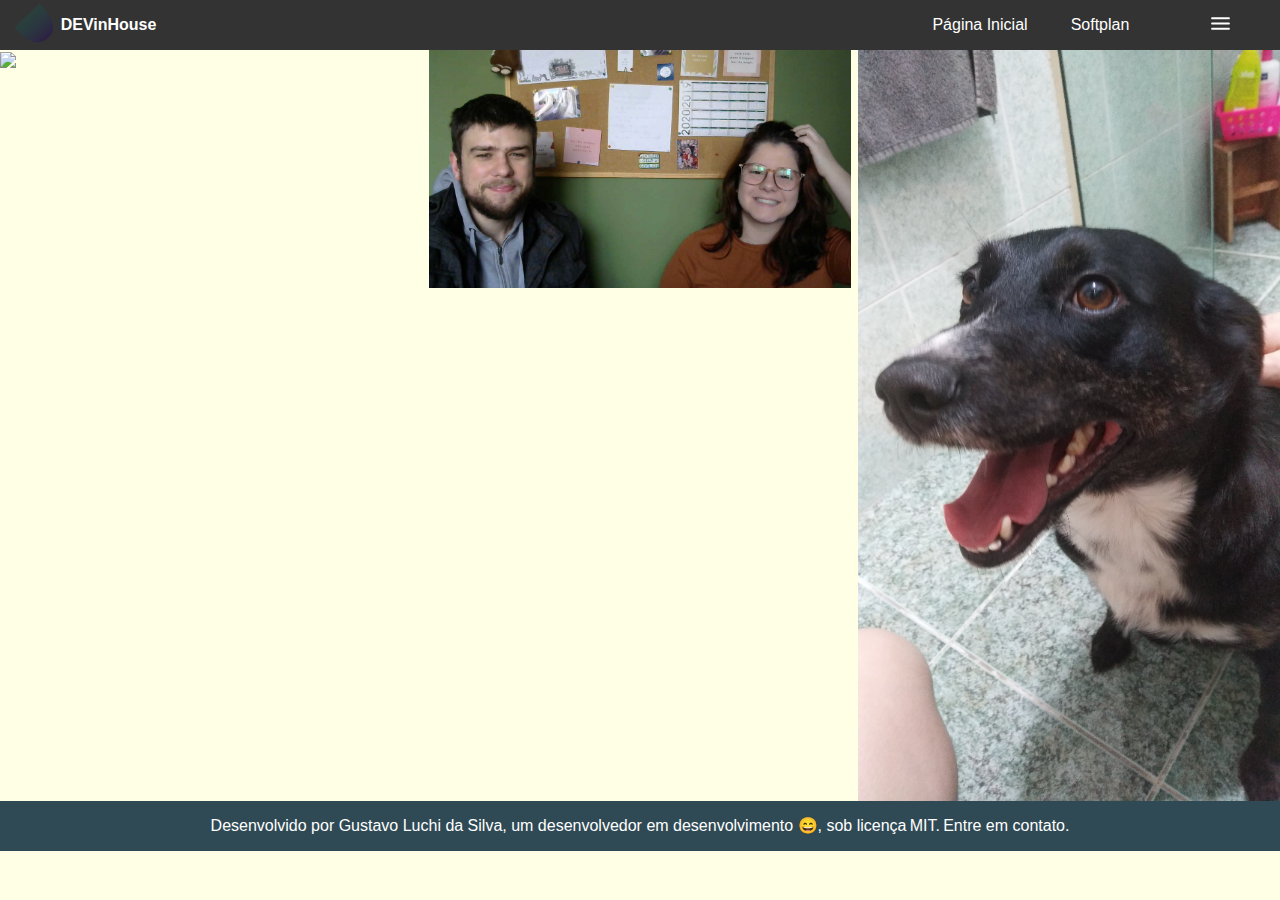
==== pages/images.html @ b2af67cc "segundo commit, site pronto" ====
<!DOCTYPE html>
<html lang="en">
  <head>
    <meta charset="UTF-8" />
    <meta name="viewport" content="width=device-width, initial-scale=1.0" />
    <link type="text/css" rel="stylesheet" href="../styles/images.css" />
    <link type="text/css" rel="stylesheet" href="./styles/index.css" />
    <link rel="apple-touch-icon" sizes="180x180" href="/apple-touch-icon.png" />
    <link rel="icon" type="image/png" sizes="32x32" href="/favicon-32x32.png" />
    <link rel="icon" type="image/png" sizes="16x16" href="/favicon-16x16.png" />
    <link rel="manifest" href="/site.webmanifest" />
  </head>
  <body>
    <div id="logo">
      <div>
        <svg
          width="40px"
          height="40px"
          version="1.1"
          viewBox="0 0 50 50"
          xmlns="http://www.w3.org/2000/svg"
          xmlns:xlink="http://www.w3.org/1999/xlink"
        >
          <defs>
            <linearGradient
              id="a"
              x1="126.4185"
              x2="31.27054"
              y1="148.3346"
              y2="148.3346"
              gradientTransform="matrix(.5537806 .6101343 -.4579356 .4231038 39.28614 -97.20314)"
              gradientUnits="userSpaceOnUse"
            >
              <stop stop-color="#2e2144" offset="0" />
              <stop stop-color="#157a44" stop-opacity="0" offset="1" />
            </linearGradient>
          </defs>
          <path
            d="m32.21868 0.8800563-31.45481 29.06227c5.444534 6.007171 23.80654 30.47295 42.0573 13.61039 17.19955-15.62346-6.163543-37.76622-10.60249-42.67266z"
            fill="url(#a)"
            stroke-width="0"
            style="mix-blend-mode: normal"
          />
        </svg>
      </div>
      <strong>DEVinHouse</strong>
    </div>
    <div id="enjambracao"></div>
    <nav class="menu" id="home">
      <ul>
        <li class="desktop"><a href="../index.html">Página Inicial</a></li>
        <li class="desktop">
          <a href="https://www.softplan.com.br/" target="_blank">Softplan</a>
        </li>
        <li class="dropdown">
          <a class="dropbtn"
            ><svg viewBox="0 0 24 24" fill="white" width="25px" height="25px">
              <path d="M0 0h24v24H0V0z" fill="none" />
              <path
                d="M4 18h16c.55 0 1-.45 1-1s-.45-1-1-1H4c-.55 0-1 .45-1 1s.45 1 1 1zm0-5h16c.55 0 1-.45 1-1s-.45-1-1-1H4c-.55 0-1 .45-1 1s.45 1 1 1zM3 7c0 .55.45 1 1 1h16c.55 0 1-.45 1-1s-.45-1-1-1H4c-.55 0-1 .45-1 1z"
              /></svg
          ></a>
          <ul class="dropdown-content desktop">
            <li>
              <a href="images.html" class="desktop">Fotos</a>
              <a href="../index.html" class="mobile">Página Inicial</a>
            </li>
            <li>
              <a href="#" class="desktop">Link 2</a>
              <a href="https://www.softplan.com.br/" target="_blank" class="mobile">Softplan</a>
            </li>
            <li>
              <a href="#" class="desktop">Link 3</a>
              <a href="#" class="mobile">Imagens</a>
            </li>
          </ul>
        </li>
      </ul>
    </nav>

    <div class="row">
      <div class="column">
        <img
          src="https://avatars2.githubusercontent.com/u/47032367?s=400&u=22c31875282fb350659cec288230be833ab01401&v=4"
        />
      </div>
      <div class="column"><img src="../EueEla.jpg" /></div>
      <div class="column"><img src="../images/Milka.jpg" /></div>
    </div>
    <footer>
      <p>
        Desenvolvido por Gustavo Luchi da Silva, um desenvolvedor em
        desenvolvimento 😄, sob licença&#x2009;<a
          href="https://opensource.org/licenses/MIT"
          >MIT.</a
        >&#x2009;<a href="mailto:gustavo.luchi@gmail.com">Entre em contato.</a>
      </p>
    </footer>
  </body>
  </body>
</html>
---- styles/images.css ----
* {
  box-sizing: border-box;
  padding: 0;
  margin: 0;
}

body {
  font-family: Arial;
  background-color: rgba(255, 255, 0, 0.1);
  font-family: "Segoe UI", Tahoma, Geneva, Verdana, sans-serif;
  min-height: 100vh;
}

#logo {
  z-index: 1;
  position: fixed;
  color: #fff;
  justify-content: space-around;
  align-items: center;
  display: flex;
  height: 50px;
  width: 150px;
  margin-left: 10px;
}
#logo a {
  color: #fff;
}

.menu {
  width: 100%;
  height: 50px;
  display: flex;
  position: fixed;
  top: 0;
  margin: 0;
  padding: 0;
  background-color: #333;
  justify-content: flex-end;
}

.menu li {
  float: left;
  width: 120px;
  height: 50px;
  display: flex;
  justify-content: center;
}

.menu li a {
  color: white;
  text-decoration: none;
  margin: auto;
}

li:hover {
  background-color: #2f4a55;
}

.dropdown-content {
  display: none;
  background-color: #333;
  width: 120px;
  position: fixed;
  top: 50px;
  right: 0px;
}

.dropdown:hover .dropdown-content {
  display: inline;
}

ul .mobile {
  display: none;
}

#enjambracao {
  width: 100%;
  height: 50px;
}

.row {
  display: -ms-flexbox;
  /* IE10 */
  display: flex;
  -ms-flex-wrap: wrap;
  /* IE10 */
  flex-wrap: wrap;
  justify-content: space-between;
}

.column {
  -ms-flex: 33%;
  /* IE10 */
  flex: 33%;
  max-width: 33%;
  padding: 0;
}

.column img {
  vertical-align: middle;
  width: 100%;
}

footer {
  width: 100%;
  background-color: #2f4a55;
  color: #fff;
  height: 50px;
  text-align: center;
  vertical-align: middle;
  line-height: 50px;
}
footer a {
  color: #fff;
  text-decoration: none;
}

@media screen and (max-width: 860px) {
  .column {
    -ms-flex: 50%;
    flex: 50%;
    max-width: 50%;
  }

  footer {
    height: 100px;
  }
}
@media screen and (max-width: 600px) {
  ul .desktop {
    display: none;
  }
  ul .mobile {
    display: inline;
  }

  .column {
    -ms-flex: 100%;
    flex: 100%;
    max-width: 100%;
  }
}

/*# sourceMappingURL=images.css.map */
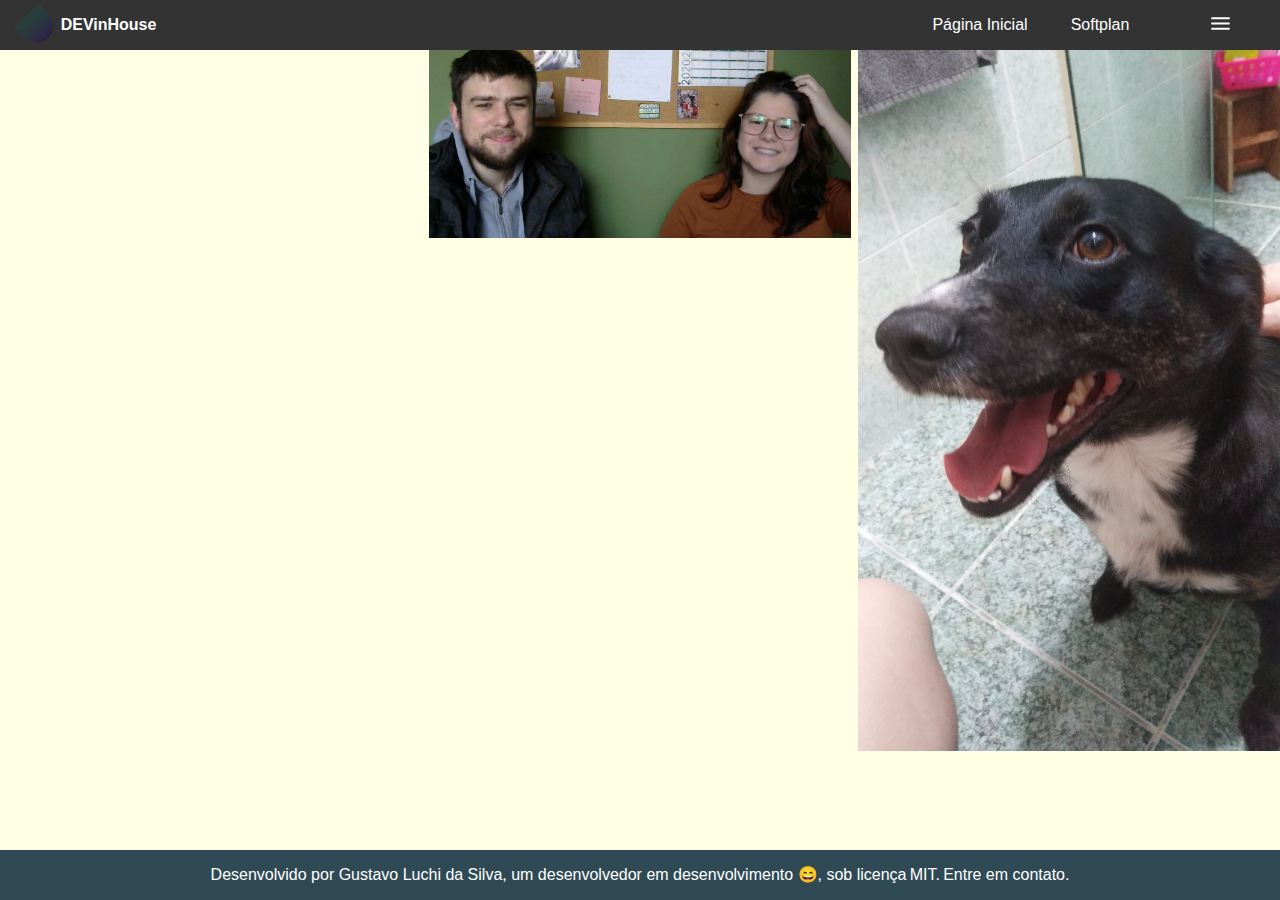
==== commit fa8b2d86: "footer corrigido" ====
--- a/pages/images.html
+++ b/pages/images.html
@@ -45,7 +45,6 @@
       </div>
       <strong>DEVinHouse</strong>
     </div>
-    <div id="enjambracao"></div>
     <nav class="menu" id="home">
       <ul>
         <li class="desktop"><a href="../index.html">Página Inicial</a></li>
@@ -66,11 +65,11 @@
               <a href="../index.html" class="mobile">Página Inicial</a>
             </li>
             <li>
-              <a href="#" class="desktop">Link 2</a>
+              <a href="#" class="desktop">Exemplo 1</a>
               <a href="https://www.softplan.com.br/" target="_blank" class="mobile">Softplan</a>
             </li>
             <li>
-              <a href="#" class="desktop">Link 3</a>
+              <a href="#" class="desktop">Exemplo 2</a>
               <a href="#" class="mobile">Imagens</a>
             </li>
           </ul>
@@ -87,6 +86,7 @@
       <div class="column"><img src="../EueEla.jpg" /></div>
       <div class="column"><img src="../images/Milka.jpg" /></div>
     </div>
+    <div id="enjambracao"></div>
     <footer>
       <p>
         Desenvolvido por Gustavo Luchi da Silva, um desenvolvedor em
--- a/styles/images.css
+++ b/styles/images.css
@@ -1,14 +1,13 @@
 * {
-  box-sizing: border-box;
   padding: 0;
   margin: 0;
 }
 
 body {
-  font-family: Arial;
   background-color: rgba(255, 255, 0, 0.1);
   font-family: "Segoe UI", Tahoma, Geneva, Verdana, sans-serif;
   min-height: 100vh;
+  position: relative;
 }
 
 #logo {
@@ -102,6 +101,9 @@
 }
 
 footer {
+  box-sizing: border-box;
+  position: absolute;
+  bottom: 0;
   width: 100%;
   background-color: #2f4a55;
   color: #fff;
@@ -115,17 +117,6 @@
   text-decoration: none;
 }
 
-@media screen and (max-width: 860px) {
-  .column {
-    -ms-flex: 50%;
-    flex: 50%;
-    max-width: 50%;
-  }
-
-  footer {
-    height: 100px;
-  }
-}
 @media screen and (max-width: 600px) {
   ul .desktop {
     display: none;
@@ -140,5 +131,16 @@
     max-width: 100%;
   }
 }
+@media screen and (max-width: 860px) {
+  .column {
+    -ms-flex: 50%;
+    flex: 50%;
+    max-width: 50%;
+  }
+
+  footer {
+    height: 100px;
+  }
+}
 
 /*# sourceMappingURL=images.css.map */
